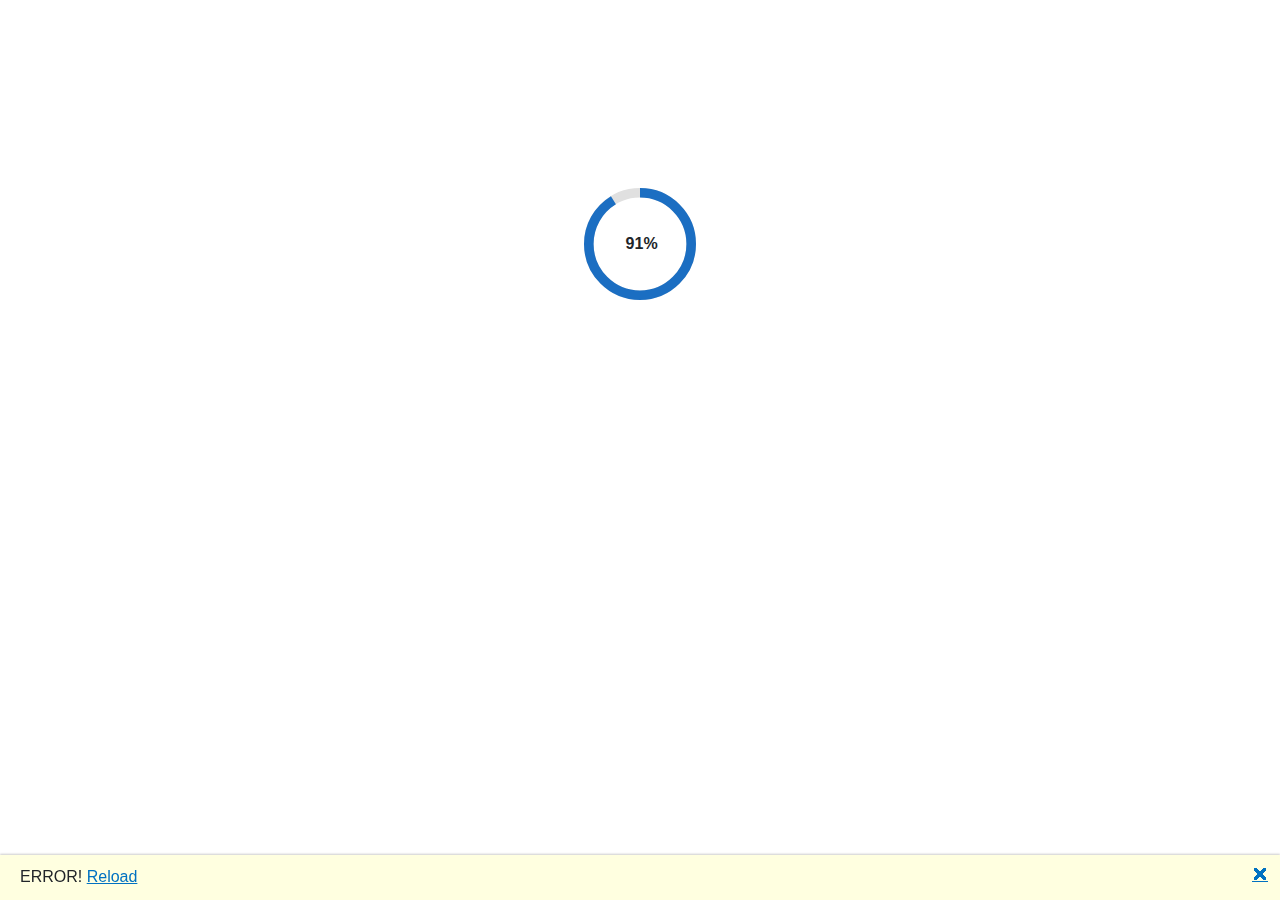
==== GameMentat/index.html @ d891de3d "repositionnement" ====
<!DOCTYPE html>
<html lang="en">

<head>
    <meta charset="utf-8" />
    <meta name="viewport" content="width=device-width, initial-scale=1.0" />
    <title>GameMentat</title>
    <base href="/GameMentat">
    <link rel="stylesheet" href="css/bootstrap/bootstrap.min.css" />
    <link rel="stylesheet" href="css/app.css" />
    <link rel="icon" type="image/png" href="favicon.png" />
    <link href="GameMentat.styles.css" rel="stylesheet" />
</head>

<body>
    <div id="app">
        <svg class="loading-progress">
            <circle r="40%" cx="50%" cy="50%" />
            <circle r="40%" cx="50%" cy="50%" />
        </svg>
        <div class="loading-progress-text"></div>
    </div>

    <div id="blazor-error-ui">
        ERROR!
        <a href="" class="reload">Reload</a>
        <a class="dismiss">🗙</a>
    </div>
    <script src="_framework/blazor.webassembly.js"></script>
</body>

</html>

<script>
    const basePath = window.location.hostname === "username.github.io"
        ? "/repo-name/"
        : "/";
    document.querySelector('base').setAttribute('href', basePath);
</script>
---- GameMentat/css/app.css ----
html, body {
    font-family: 'Helvetica Neue', Helvetica, Arial, sans-serif;
}

h1:focus {
    outline: none;
}

a, .btn-link {
    color: #0071c1;
}

.btn-primary {
    color: #fff;
    background-color: #1b6ec2;
    border-color: #1861ac;
}

.btn:focus, .btn:active:focus, .btn-link.nav-link:focus, .form-control:focus, .form-check-input:focus {
  box-shadow: 0 0 0 0.1rem white, 0 0 0 0.25rem #258cfb;
}

.content {
    padding-top: 1.1rem;
}

.valid.modified:not([type=checkbox]) {
    outline: 1px solid #26b050;
}

.invalid {
    outline: 1px solid red;
}

.validation-message {
    color: red;
}

#blazor-error-ui {
    background: lightyellow;
    bottom: 0;
    box-shadow: 0 -1px 2px rgba(0, 0, 0, 0.2);
    display: none;
    left: 0;
    padding: 0.6rem 1.25rem 0.7rem 1.25rem;
    position: fixed;
    width: 100%;
    z-index: 1000;
}

    #blazor-error-ui .dismiss {
        cursor: pointer;
        position: absolute;
        right: 0.75rem;
        top: 0.5rem;
    }

.blazor-error-boundary {
    background: url([data-uri]) no-repeat 1rem/1.8rem, #b32121;
    padding: 1rem 1rem 1rem 3.7rem;
    color: white;
}

    .blazor-error-boundary::after {
        content: "An error has occurred."
    }

.loading-progress {
    position: relative;
    display: block;
    width: 8rem;
    height: 8rem;
    margin: 20vh auto 1rem auto;
}

    .loading-progress circle {
        fill: none;
        stroke: #e0e0e0;
        stroke-width: 0.6rem;
        transform-origin: 50% 50%;
        transform: rotate(-90deg);
    }

        .loading-progress circle:last-child {
            stroke: #1b6ec2;
            stroke-dasharray: calc(3.141 * var(--blazor-load-percentage, 0%) * 0.8), 500%;
            transition: stroke-dasharray 0.05s ease-in-out;
        }

.loading-progress-text {
    position: absolute;
    text-align: center;
    font-weight: bold;
    inset: calc(20vh + 3.25rem) 0 auto 0.2rem;
}

    .loading-progress-text:after {
        content: var(--blazor-load-percentage-text, "Loading");
    }

code {
    color: #c02d76;
}
---- GameMentat/GameMentat.styles.css ----
/* GameMentat/Layout/MainLayout.razor.rz.scp.css */
.page[b-1vo0p7ykex] {
    position: relative;
    display: flex;
    flex-direction: column;
}

main[b-1vo0p7ykex] {
    flex: 1;
}

.sidebar[b-1vo0p7ykex] {
    background-image: linear-gradient(180deg, rgb(5, 39, 103) 0%, #3a0647 70%);
}

.top-row[b-1vo0p7ykex] {
    background-color: #f7f7f7;
    border-bottom: 1px solid #d6d5d5;
    justify-content: flex-end;
    height: 3.5rem;
    display: flex;
    align-items: center;
}

    .top-row[b-1vo0p7ykex]  a, .top-row[b-1vo0p7ykex]  .btn-link {
        white-space: nowrap;
        margin-left: 1.5rem;
        text-decoration: none;
    }

    .top-row[b-1vo0p7ykex]  a:hover, .top-row[b-1vo0p7ykex]  .btn-link:hover {
        text-decoration: underline;
    }

    .top-row[b-1vo0p7ykex]  a:first-child {
        overflow: hidden;
        text-overflow: ellipsis;
    }

@media (max-width: 640.98px) {
    .top-row[b-1vo0p7ykex] {
        justify-content: space-between;
    }

    .top-row[b-1vo0p7ykex]  a, .top-row[b-1vo0p7ykex]  .btn-link {
        margin-left: 0;
    }
}

@media (min-width: 641px) {
    .page[b-1vo0p7ykex] {
        flex-direction: row;
    }

    .sidebar[b-1vo0p7ykex] {
        width: 250px;
        height: 100vh;
        position: sticky;
        top: 0;
    }

    .top-row[b-1vo0p7ykex] {
        position: sticky;
        top: 0;
        z-index: 1;
    }

    .top-row.auth[b-1vo0p7ykex]  a:first-child {
        flex: 1;
        text-align: right;
        width: 0;
    }

    .top-row[b-1vo0p7ykex], article[b-1vo0p7ykex] {
        padding-left: 2rem !important;
        padding-right: 1.5rem !important;
    }
}
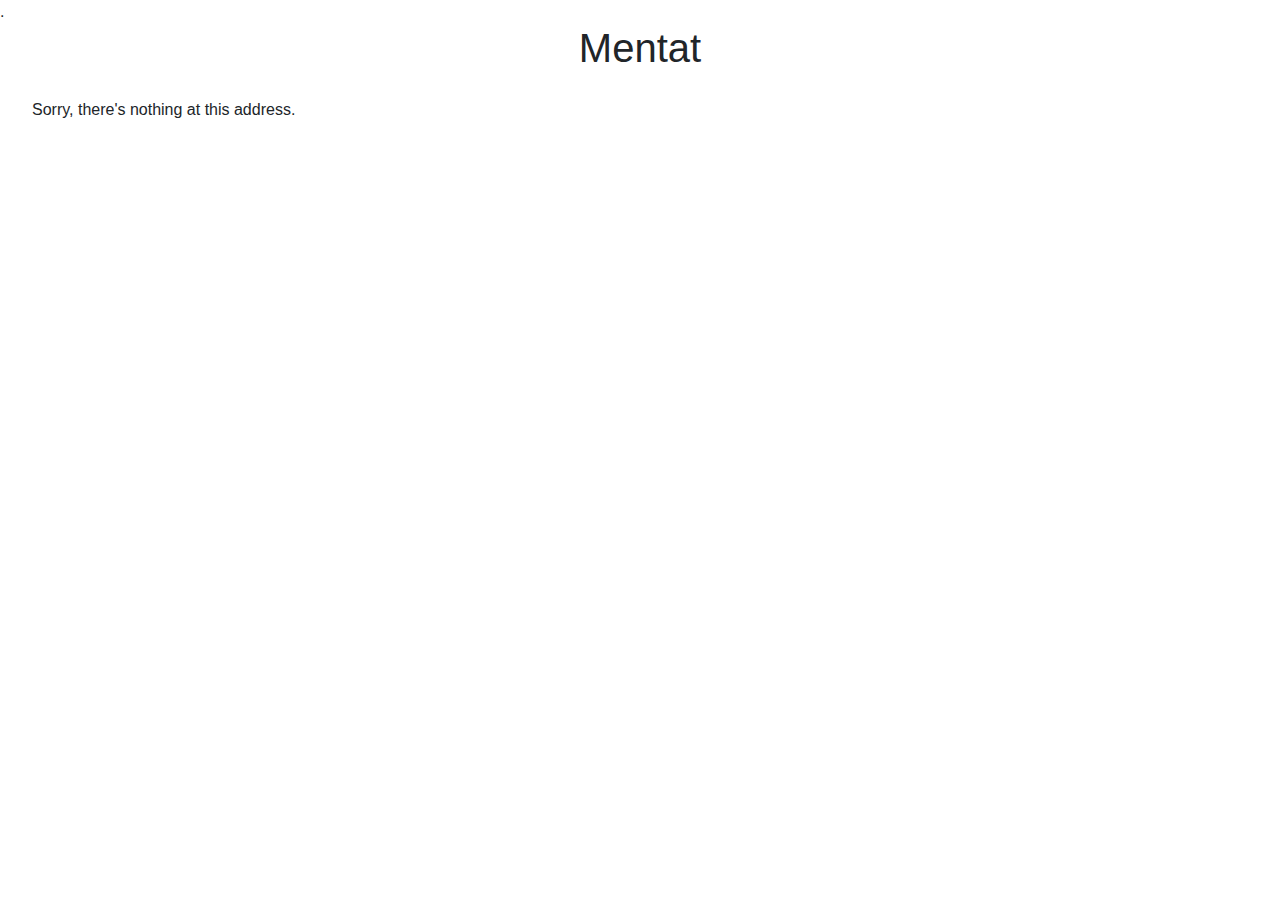
==== commit 80301353: "remettre.." ====
--- a/GameMentat/index.html
+++ b/GameMentat/index.html
@@ -5,11 +5,13 @@
     <meta charset="utf-8" />
     <meta name="viewport" content="width=device-width, initial-scale=1.0" />
     <title>GameMentat</title>
-    <base href="/GameMentat">
+    <!--<base href="/GameMentat">-->
+    <base href="https://difortino.github.io/GameMentat/" />.
     <link rel="stylesheet" href="css/bootstrap/bootstrap.min.css" />
     <link rel="stylesheet" href="css/app.css" />
     <link rel="icon" type="image/png" href="favicon.png" />
     <link href="GameMentat.styles.css" rel="stylesheet" />
+    <link href="_framework/blazor.webassembly.js" rel="stylesheet" />
 </head>
 
 <body>
@@ -32,8 +34,9 @@
 </html>
 
 <script>
-    const basePath = window.location.hostname === "username.github.io"
-        ? "/repo-name/"
+    const basePath = window.location.hostname === "difortino.github.io"
+        ? "/GameMentat/"
         : "/";
     document.querySelector('base').setAttribute('href', basePath);
+    console.log("***BasePath =>", basePath);
 </script>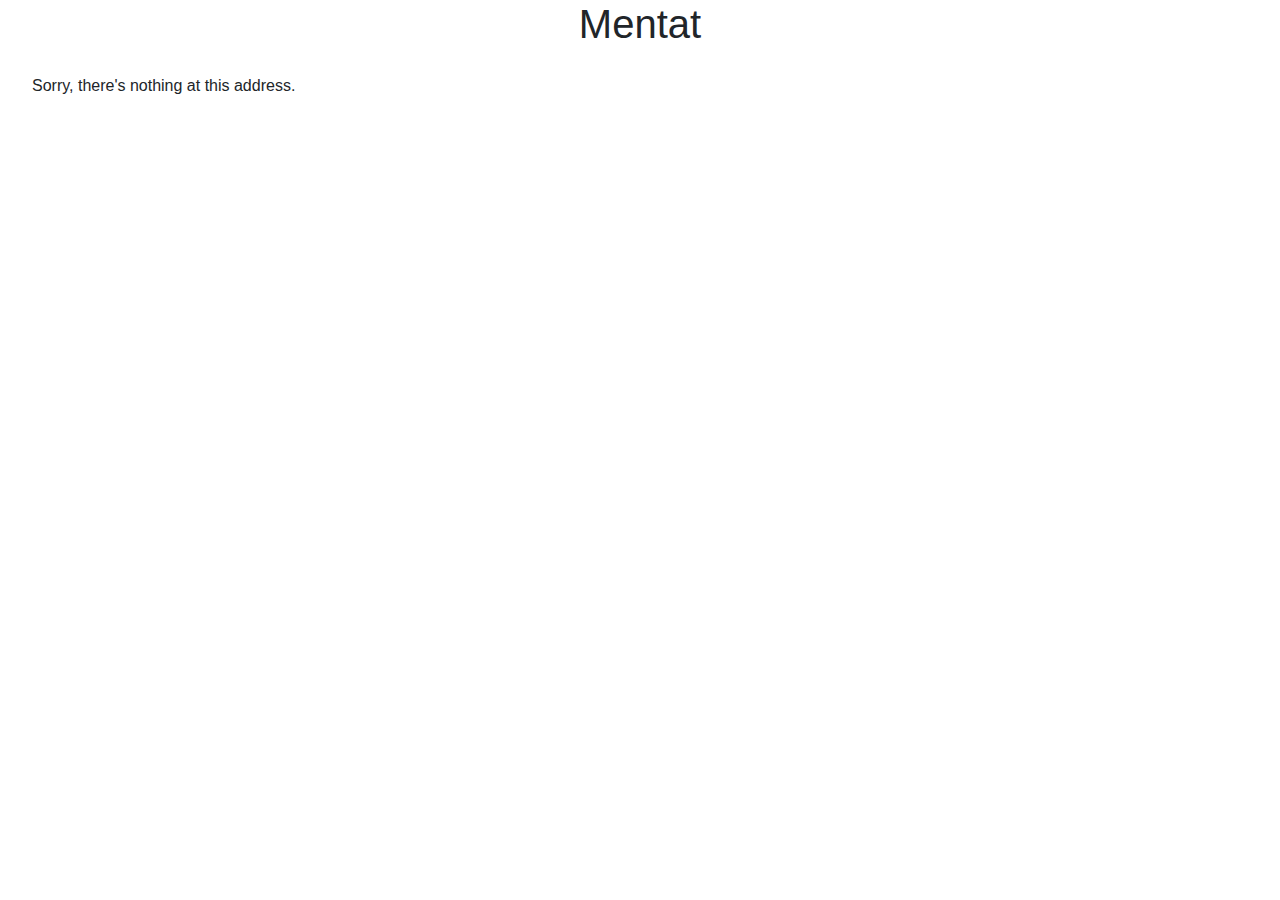
==== commit b6a7e171: "testing" ====
--- a/GameMentat/index.html
+++ b/GameMentat/index.html
@@ -5,8 +5,7 @@
     <meta charset="utf-8" />
     <meta name="viewport" content="width=device-width, initial-scale=1.0" />
     <title>GameMentat</title>
-    <!--<base href="/GameMentat">-->
-    <base href="https://difortino.github.io/GameMentat/" />.
+    <base href="/">
     <link rel="stylesheet" href="css/bootstrap/bootstrap.min.css" />
     <link rel="stylesheet" href="css/app.css" />
     <link rel="icon" type="image/png" href="favicon.png" />
@@ -35,7 +34,7 @@
 
 <script>
     const basePath = window.location.hostname === "difortino.github.io"
-        ? "/GameMentat/"
+        ? "https://difortino.github.io/GameMentat/GameMentat/"
         : "/";
     document.querySelector('base').setAttribute('href', basePath);
     console.log("***BasePath =>", basePath);
